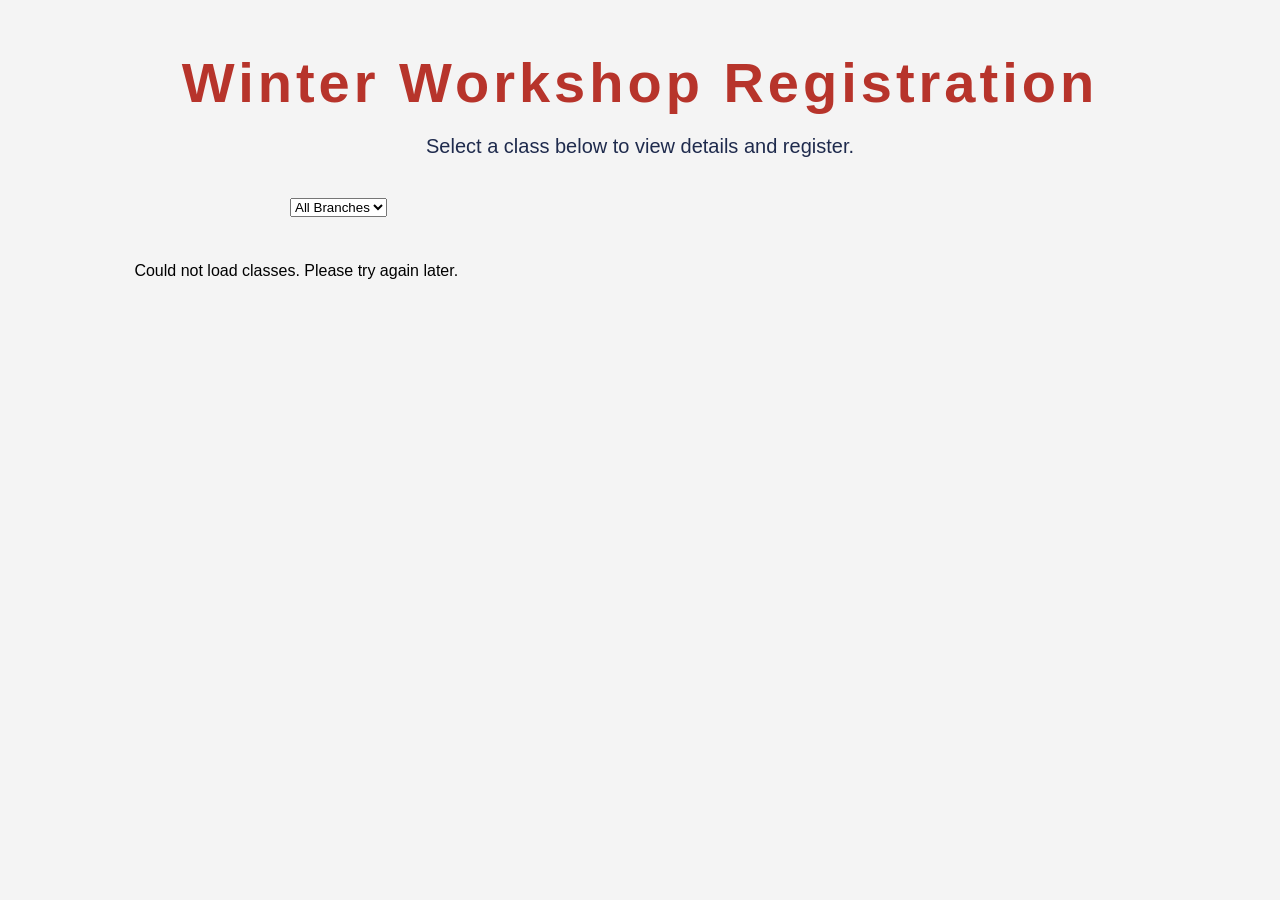
==== admin.html @ a2f255b1 "Add files via upload" ====
<!DOCTYPE html>
<html lang="en">
<head>
    <meta charset="UTF-8">
    <meta name="viewport" content="width=device-width, initial-scale=1.0">
    <title>Admin Class Entry</title>
 <!--grabs style info from csss file-->
    <link rel="stylesheet" href="style.css">
</head>

<body>
    <!--loads google sheet-->
     <a
    href="https://docs.google.com/spreadsheets/d/1ho8sNdXEAROHFPHTFDvMFfhpfFSWnmo-MfxPBIhjFlI/edit?gid=0#gid=0"
    target="_blank"
    class="sheet-link">
   Google Sheet
</a>
    
 <!--creates admin password. Should be made more secure-->
  <script>
    const adminPassword = prompt("Enter admin password:");

    if (adminPassword !== "DBC") {
        alert("Incorrect password.");
        window.location.href = "index.html";
    }
</script>

 
 <!--loads set up for admin page and creates input-->
<div class="classes-box">

    <h1>ADMIN CLASS ENTRY/EDIT PORTAL</h1>
    
    <p class="subtitle">
    This information will be used to sign up for classes. Please make sure it is correct. </p>

    <h2>Add New Class</h2>

    <label for="adminBranch">Branch</label>
    <input type="text" id="adminBranch" placeholder="Ex: Denver">

    <label for="adminClass">Class Name</label>
    <input type="text" id="adminClass" placeholder="Ex: Lighting Design">

    <label for="adminDate">Date</label>
    <input type="text" id="adminDate" placeholder="MM/DD/YYYY">

    <label for="adminTime">Time</label>
    <input type="text" id="adminTime" placeholder="Ex: 9-11 AM">

    <label for="adminDescription">Description</label>
    <textarea id="adminDescription" placeholder="Enter class description"></textarea>
    
     <label for="adminTeacher">Instructor</label>
    <input type="text" id="adminTeacher" placeholder="Who is teaching the class?">
    
    <label for="adminCapacity">Seat Capacity</label>
    <input type="number" id="adminCapacity" placeholder="Ex: 20">
    
     <label for="adminLunch">Is lunch provided?</label>
    <input type="text" id="adminLunch" placeholder="Yes/No">

    
     <label for="adminAddress">Address</label>
    <input type="text" id="adminAddress" placeholder="123 Main St, Denver, CO">


    <button type="button" onclick="addClass()">Add Class</button>

    <hr>

 <hr>

    <h2>Email Messages</h2>

    <p class="subtitle" style="text-align:left; font-size:14px; margin-bottom:10px;">
        Customize the message included in each automated email. Choose "Global" to set the default for every class, or pick one class to customize just that class's emails. Switching this dropdown without saving discards any unsaved edits below.
    </p>

    <label for="emailClassSelect">Apply To</label>
    <select id="emailClassSelect" onchange="switchEmailClass(this.value)">
        <option value="">Global (All Classes / Default)</option>
    </select>

    <label for="emailMessageSelect">Which Email to Edit</label>
    <select id="emailMessageSelect" onchange="switchEmailMessage(this.value)">
        <option value="confirmation">Confirmation Email</option>
        <option value="waitlist">Waitlist Email</option>
        <option value="removal">Registration Removed Email</option>
        <option value="cancellation">Registration Cancelled Email</option>
        <option value="update">Class Updated Email</option>
        <option value="classCancelled">Class Cancelled Email</option>
    </select>

    <div class="email-editor-row">
        <div class="email-editor-fields">

            <label for="emailMessageText">Message</label>
            <textarea id="emailMessageText" oninput="updateEmailTemplatePreview()"></textarea>

            <label style="display:flex; align-items:center; gap:8px; margin-top:22px;">
                <input type="checkbox" id="useCustomTemplate" style="width:auto;" onchange="handleCustomTemplateToggle()">
                Use a full custom HTML template instead of the message above
            </label>

            <div id="customTemplateSection" style="display:none;">

                <p class="subtitle" style="text-align:left; font-size:13px; margin-bottom:10px;">
                    Available placeholders for this email: <span id="emailPlaceholderHint"></span>. Anything else (like the calendar attachment or cancel link generation) still happens automatically &mdash; these placeholders just let you position them in your own layout.
                </p>

                <label for="emailTemplateText">Custom HTML Template</label>
                <textarea id="emailTemplateText" rows="14" oninput="updateEmailTemplatePreview()"></textarea>

            </div>

        </div>

        <div class="email-editor-preview">
            <h3>Live Preview</h3>
            <p class="subtitle" style="text-align:left; font-size:12px; margin-bottom:8px;">
                Shown with sample placeholder data so you can see the real layout.
            </p>
            <iframe id="emailPreviewFrame" class="email-preview-frame" title="Email preview"></iframe>
        </div>
    </div>

    <button type="button" onclick="saveEmailMessages()">Save Email Messages</button>

    <hr>
    <h2>Edit or Delete Existing Class</h2>

   <label for="existingClass">
    Select Existing Class
</label>

<select id="existingClass" onchange="loadClassForEditing()"><option value="">Select Existing Class</option></select>

<div id="editFieldsContainer" style="display:none;">

    <label for="editBranch">Branch</label>
    <input type="text" id="editBranch">

    <label for="editClass">Class Name</label>
    <input type="text" id="editClass">

    <label for="editDate">Date</label>
    <input type="text" id="editDate">

    <label for="editTime">Time</label>
    <input type="text" id="editTime">

    <label for="editDescription">Description</label>
    <textarea id="editDescription"></textarea>

    <label for="editTeacher">Instructor</label>
    <input type="text" id="editTeacher">

    <label for="editCapacity">Seat Capacity</label>
    <input type="number" id="editCapacity">

    <label for="editLunch">Is lunch provided?</label>
    <input type="text" id="editLunch">

    <label for="editAddress">Address</label>
    <input type="text" id="editAddress">

    <button type="button" onclick="updateClass()">
        Update Selected Class
    </button>

    <button type="button" onclick="deleteClass()">Delete Selected Class</button>

    <button type="button" onclick="downloadRoster()">Download Roster CSV</button>

</div>




 <h2>Remove Someone From Selected Class</h2>

<label for="registrationToRemove">Select Registration</label>

<select id="registrationToRemove">
    <option value="">Select a class first</option>
</select>

<button type="button" onclick="removeRegistration()">
    Remove Selected Registration
</button>


    <hr>

    <h2>Registrations</h2>

    <label for="registrationsSheetSelect">View</label>
    <select id="registrationsSheetSelect" onchange="loadSheetTable(this.value)">
        <option value="Master Registrations">Master Registrations</option>
    </select>

    <div id="registrationsTableWrapper" class="table-wrapper">
        <p>Loading registrations...</p>
    </div>

    <div class="export-row">
        <button type="button" class="small-button" onclick="exportSheetToExcel()">Download as XLSX file (Excel)</button>
    </div>

</div>

 <!--loads info into script page and updates google sheet with class info-->
<script>
    const script = document.createElement("script");
    script.src = "script.js?v=" + new Date().getTime();
    document.body.appendChild(script);
</script>
        
</body>
</html>
---- style.css ----
body {
    background: #f4f4f4;
    font-family: 'Montserrat', sans-serif;
}

.classes-box {

    width: 80%;

    max-width: 1200px;

    margin: 50px auto;

    background: white;

    padding: 40px;

    border-radius: 16px;

    border: 1px solid #d6d6d6;
}

h1 {

    text-align: center;

    font-size: 56px;

    font-weight: 800;

    letter-spacing: 4px;

    color: #b7342b;

    margin-bottom: 10px;
}

.subtitle {

    text-align: center;

    font-size: 20px;

    color: #1f2b4d;

    margin-bottom: 40px;
}

.classes-box label {

    display: block;

    margin-top: 22px;

    margin-bottom: 8px;

    font-size: 16px;

    font-weight: 600;

    color: #374151;
}

.classes-box input,
.classes-box select {

    width: 100%;

    padding: 14px;

    border: 1px solid #d1d5db;

    border-radius: 8px;

    font-size: 17px;

    font-family: 'Montserrat', sans-serif;

    box-sizing: border-box;
}

.classes-box button {

    width: 100%;

    margin-top: 35px;

    padding: 16px;

    background: #9b0035;

    color: white;

    border: none;

    border-radius: 8px;

    font-size: 18px;

    font-weight: bold;

    cursor: pointer;

    font-family: 'Montserrat', sans-serif;
}

.classes-box button:hover {

    background: #7a002a;
}

.confirmation-box {
    width: 80%;
    max-width: 1000px;
    margin: 80px auto;
    background: white;
    padding: 50px;
    border-radius: 16px;
    border: 1px solid #d6d6d6;
    text-align: center;
}

.confirmation-box h1 {
    font-size: 48px;
    font-weight: 600;
    letter-spacing: 4px;
    color: #b7342b;
    margin-bottom: 15px;
}

.confirmation-button {
    display: inline-block;
    margin-top: 30px;
    padding: 16px 28px;
    background: #9b0035;
    color: white;
    text-decoration: none;
    border-radius: 8px;
    font-size: 18px;
    font-weight: bold;
}

.confirmation-button:hover {
    background: #7a002a;
}

.secondary {
    font-size: 20;
}

#classDescription {

    margin-top: 20px;

    padding: 20px;

    background: #f9f9f9;

    border-left: 6px solid #9b0035;
    border-right: 6px solid #9b0035;

    
    border-radius: 8px;

    font-size: 16px;

    line-height: 1.6;

    color: #374151;
}

.page-header {
    width: 80%;
    max-width: 1200px;
    margin: 50px auto 30px auto;
    text-align: center;
}

.class-card button {
    width: 100%;
    margin-top: 20px;
    padding: 14px;
    background: #9b0035;
    color: white;
    border: none;
    border-radius: 8px;
    font-size: 16px;
    font-weight: bold;
    cursor: pointer;
}

.class-card button:hover {
    background: #7a002a;
}

.modal {
    display: none;
    position: fixed;
    z-index: 999;
    inset: 0;
    background: rgba(0,0,0,0.55);
    padding: 40px 20px;
    overflow-y: auto;
}

.modal-content {
    max-width: 650px;
    margin: auto;
    background: white;
    padding: 40px;
    border-radius: 16px;
    border: 1px solid #d6d6d6;
    position: relative;
}

.close-button {
    position: absolute;
    top: 15px;
    right: 20px;
    width: auto !important;
    background: none !important;
    color: #9b0035 !important;
    font-size: 32px !important;
    padding: 0 !important;
    margin: 0 !important;
}

.modal-content input,
.modal-content button {
    width: 100%;
    box-sizing: border-box;
}

.modal-content label {
    display: block;
    margin-top: 18px;
    margin-bottom: 8px;
    font-size: 16px;
    font-weight: 600;
    color: #374151;
}

.modal-content input {
    width: 100%;
    padding: 14px;
    border: 1px solid #d1d5db;
    border-radius: 8px;
    font-size: 16px;
    font-family: 'Montserrat', sans-serif;
    box-sizing: border-box;
}

.modal-content button:not(.close-button) {
    width: 100%;
    margin-top: 25px;
    padding: 16px;
    background: #9b0035;
    color: white;
    border: none;
    border-radius: 8px;
    font-size: 18px;
    font-weight: bold;
    cursor: pointer;
    font-family: 'Montserrat', sans-serif;
}

.modal-content button:not(.close-button):hover {
    background: #7a002a;
}

.modal-content hr {
    margin: 28px 0;
    border: none;
    border-top: 1px solid #d6d6d6;
}

.modal-content h2 {
    font-family: 'Montserrat', sans-serif;
    color: #b7342b;
    font-size: 34px;
    margin-bottom: 25px;
}

.modal-class-details {
    padding: 20px;
    background: #f9f9f9;
    border-left: 6px solid #9b0035;
    border-right: 6px solid #9b0035;
    border-radius: 8px;
    font-size: 16px;
    line-height: 1.6;
    color: #374151;
}

.admin-link {
    position: absolute;

    top: 20px;
    right: 20px;

    background: #9b0035;
    color: white;

    padding: 12px 18px;

    border-radius: 8px;

    text-decoration: none;

    font-family: 'Montserrat', sans-serif;
    font-weight: bold;

    z-index: 9999;

    box-shadow: 0 2px 10px rgba(0,0,0,0.15);

    transition: 0.2s ease;
}

.admin-link:hover {
    background: #7a002a;

    transform: translateY(-2px);
}

.sheet-link {
    position: absolute;

    top: 80px;
    right: 150px;

    background: #9b0035;
    color: white;

    padding: 12px 18px;

    border-radius: 8px;

    text-decoration: none;

    font-family: 'Montserrat', sans-serif;
    font-weight: bold;

    z-index: 999;
}

.sheet-link:hover {
    background: #16203a;
}

.map-button {
    display: block;
    width: 100%;
    box-sizing: border-box;
    margin-top: 18px;
    padding: 14px;
    background: #94792D ;
    color: white;
    text-align: center;
    text-decoration: none;
    border-radius: 8px;
    font-family: 'Montserrat', sans-serif;
    font-weight: bold;
}

.map-button:hover {
    background:  #DAC7A1;
}

.class-catalog {
    width: 80%;
    max-width: 1200px;
    margin: 0 auto 60px auto;
}

.branch-title {
    color: #b7342b;
    font-size: 35px;
    margin-top: 45px;
    margin-bottom: 20px;
}

.branch-grid {
    display: grid;
    grid-template-columns: repeat(auto-fit, minmax(360px, 1fr));
    gap: 26px;
}

.class-card {
    background: white;
    border: 1px solid #d6d6d6;
    border-radius: 16px;
    padding: 28px;
    box-shadow: 0 4px 14px rgba(0,0,0,0.04);
}

.class-card h3 {
    color: #b7342b;
    font-size: 28px;
    margin-top: 0;
    margin-bottom: 18px;
}

.class-card p {
    margin: 12px 0;
    line-height: 1.5;
}

.class-card button,
.map-button {
    margin-top: 14px;
}

.map-button {
    background: #a3862a;
}

.card-actions {
    display: grid;
    grid-template-columns: 1fr 1fr;
    gap: 14px;
    margin-top: 24px;
}

.card-actions .map-button,
.card-actions button {
    margin-top: 0;
}

.search-box {
    width: 80%;
    max-width: 700px;
    margin: 0 auto 45px auto;
}

.search-box input {
    width: 100%;
    padding: 18px 22px;
    border: 1px solid #d1d5db;
    border-radius: 12px;
    font-size: 18px;
    font-family: 'Montserrat', sans-serif;
    box-sizing: border-box;
    background: white;
}

@media (max-width: 700px) {
    .class-catalog {
        width: 92%;
    }

    .branch-grid {
        grid-template-columns: 1fr;
    }

    .card-actions {
        grid-template-columns: 1fr;
    }
}

.empty-state {
    width: 80%;
    max-width: 900px;
    margin: 60px auto;
    background: white;
    padding: 50px;
    border-radius: 16px;
    border: 1px solid#d6d6d6;
    text-align: center;
}

.empty-state h2 {
    color: #b7342b;
    font-size: 32px;
    margin-bottom: 10px;
}

.empty-state p {
    color: #1f2b4d;
    font-size: 18px;
}

.waitlist-badge {
    display: inline-block;
    background: #9b0035;
    color: white;
    padding: 6px 12px;
    border-radius: 999px;
    font-size: 13px;
    font-weight: 600;
    margin-bottom: 12px;
    margin-top: 4px;
}

.hidden-admin-link {
    color: inherit;
    text-decoration: none;
    cursor: default;
}

.hidden-admin-link:hover {
    color: inherit;
    text-decoration: none;
}

.table-wrapper {
    margin-top: 12px;
    max-height: 500px;
    overflow: auto;
    border: 1px solid #d6d6d6;
    border-radius: 8px;
}

.sheet-table {
    width: 100%;
    border-collapse: collapse;
    font-family: 'Montserrat', sans-serif;
    font-size: 14px;
}

.sheet-table th,
.sheet-table td {
    padding: 10px 14px;
    text-align: left;
    border-bottom: 1px solid #e5e7eb;
    white-space: nowrap;
}

.sheet-table thead th {
    position: sticky;
    top: 0;
    background: #9b0035;
    color: white;
    font-weight: 600;
}

.sheet-table tbody tr:nth-child(even) {
    background: #f9f9f9;
}

.export-row {
    text-align: right;
    margin-top: 10px;
}

.small-button {
    width: auto !important;
    padding: 5px 10px !important;
    font-size: 12px !important;
    margin-top: 0 !important;
}

.email-editor-row {
    display: flex;
    gap: 24px;
    align-items: flex-start;
    margin-top: 10px;
}

.email-editor-fields {
    flex: 1 1 380px;
    min-width: 280px;
}

.email-editor-preview {
    flex: 1 1 380px;
    min-width: 280px;
    position: sticky;
    top: 20px;
}

.email-editor-preview h3 {
    margin: 22px 0 8px 0;
    font-size: 16px;
    font-weight: 600;
    color: #374151;
}

.email-preview-frame {
    width: 100%;
    height: 560px;
    border: 1px solid #d1d5db;
    border-radius: 8px;
    background: white;
}

@media (max-width: 900px) {
    .email-editor-row {
        flex-direction: column;
    }
}
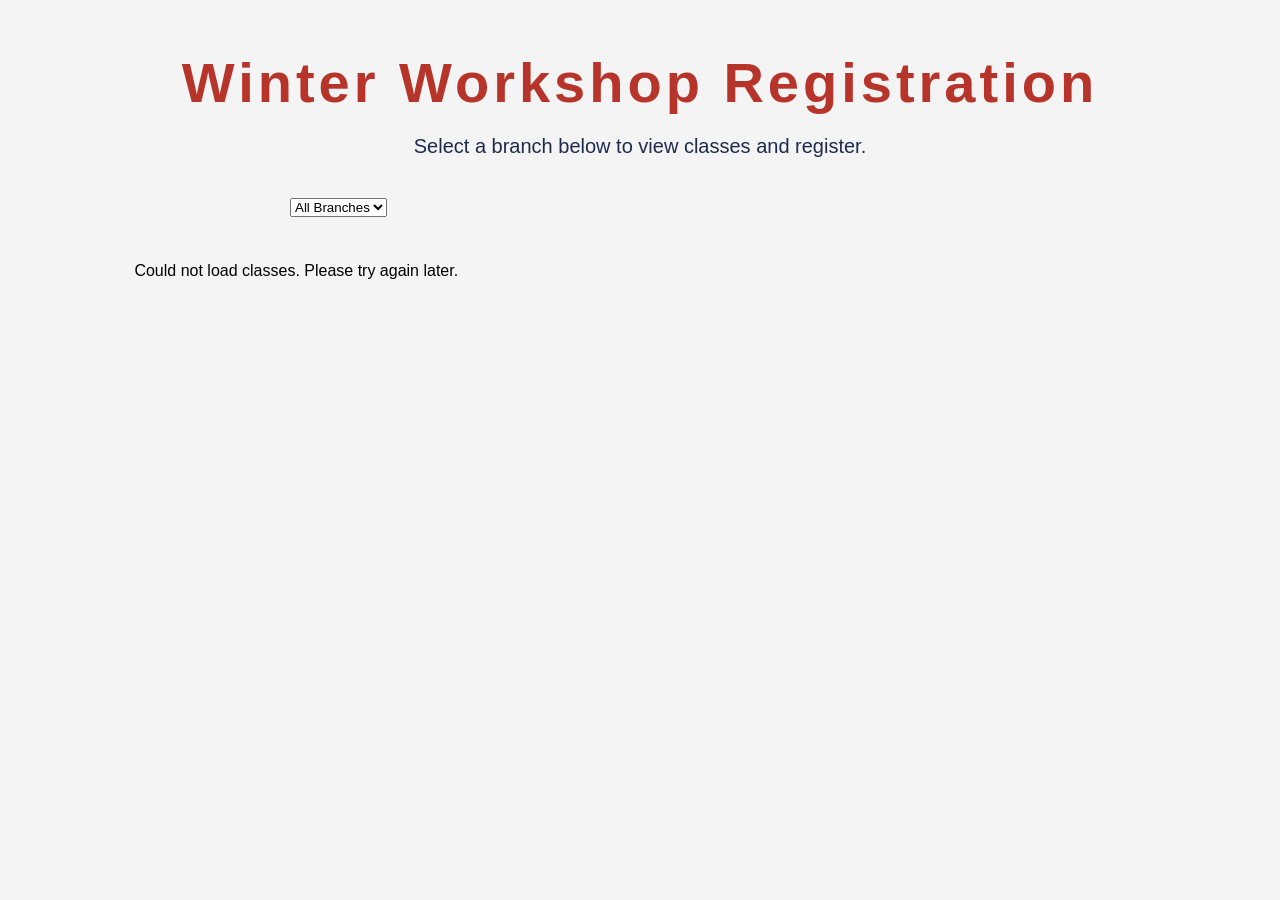
==== commit d28a43b6: "Add files via upload" ====
--- a/admin.html
+++ b/admin.html
@@ -36,162 +36,190 @@
     <p class="subtitle">
     This information will be used to sign up for classes. Please make sure it is correct. </p>
 
-    <h2>Add New Class</h2>
-
-    <label for="adminBranch">Branch</label>
-    <input type="text" id="adminBranch" placeholder="Ex: Denver">
-
-    <label for="adminClass">Class Name</label>
-    <input type="text" id="adminClass" placeholder="Ex: Lighting Design">
-
-    <label for="adminDate">Date</label>
-    <input type="text" id="adminDate" placeholder="MM/DD/YYYY">
-
-    <label for="adminTime">Time</label>
-    <input type="text" id="adminTime" placeholder="Ex: 9-11 AM">
-
-    <label for="adminDescription">Description</label>
-    <textarea id="adminDescription" placeholder="Enter class description"></textarea>
-    
-     <label for="adminTeacher">Instructor</label>
-    <input type="text" id="adminTeacher" placeholder="Who is teaching the class?">
-    
-    <label for="adminCapacity">Seat Capacity</label>
-    <input type="number" id="adminCapacity" placeholder="Ex: 20">
-    
-     <label for="adminLunch">Is lunch provided?</label>
-    <input type="text" id="adminLunch" placeholder="Yes/No">
-
-    
-     <label for="adminAddress">Address</label>
-    <input type="text" id="adminAddress" placeholder="123 Main St, Denver, CO">
-
-
-    <button type="button" onclick="addClass()">Add Class</button>
-
-    <hr>
-
- <hr>
-
-    <h2>Email Messages</h2>
-
-    <p class="subtitle" style="text-align:left; font-size:14px; margin-bottom:10px;">
-        Customize the message included in each automated email. Choose "Global" to set the default for every class, or pick one class to customize just that class's emails. Switching this dropdown without saving discards any unsaved edits below.
-    </p>
-
-    <label for="emailClassSelect">Apply To</label>
-    <select id="emailClassSelect" onchange="switchEmailClass(this.value)">
-        <option value="">Global (All Classes / Default)</option>
-    </select>
-
-    <label for="emailMessageSelect">Which Email to Edit</label>
-    <select id="emailMessageSelect" onchange="switchEmailMessage(this.value)">
-        <option value="confirmation">Confirmation Email</option>
-        <option value="waitlist">Waitlist Email</option>
-        <option value="removal">Registration Removed Email</option>
-        <option value="cancellation">Registration Cancelled Email</option>
-        <option value="update">Class Updated Email</option>
-        <option value="classCancelled">Class Cancelled Email</option>
-    </select>
-
-    <div class="email-editor-row">
-        <div class="email-editor-fields">
-
-            <label for="emailMessageText">Message</label>
-            <textarea id="emailMessageText" oninput="updateEmailTemplatePreview()"></textarea>
-
-            <label style="display:flex; align-items:center; gap:8px; margin-top:22px;">
-                <input type="checkbox" id="useCustomTemplate" style="width:auto;" onchange="handleCustomTemplateToggle()">
-                Use a full custom HTML template instead of the message above
-            </label>
-
-            <div id="customTemplateSection" style="display:none;">
-
-                <p class="subtitle" style="text-align:left; font-size:13px; margin-bottom:10px;">
-                    Available placeholders for this email: <span id="emailPlaceholderHint"></span>. Anything else (like the calendar attachment or cancel link generation) still happens automatically &mdash; these placeholders just let you position them in your own layout.
+    <details class="collapsible-section">
+        <summary><h2>Add New Class</h2></summary>
+
+        <label for="adminBranch">Branch</label>
+        <input type="text" id="adminBranch" placeholder="Ex: Denver">
+
+        <label for="adminClass">Class Name</label>
+        <input type="text" id="adminClass" placeholder="Ex: Lighting Design">
+
+        <label for="adminDate">Date</label>
+        <input type="text" id="adminDate" placeholder="MM/DD/YYYY">
+
+        <label for="adminTime">Time</label>
+        <input type="text" id="adminTime" placeholder="Ex: 9-11 AM">
+
+        <label for="adminDescription">Description</label>
+        <textarea id="adminDescription" placeholder="Enter class description"></textarea>
+
+         <label for="adminTeacher">Instructor</label>
+        <input type="text" id="adminTeacher" placeholder="Who is teaching the class?">
+
+        <label for="adminCapacity">Seat Capacity</label>
+        <input type="number" id="adminCapacity" placeholder="Ex: 20">
+
+         <label for="adminLunch">Is lunch provided?</label>
+        <input type="text" id="adminLunch" placeholder="Yes/No">
+
+
+         <label for="adminAddress">Address</label>
+        <input type="text" id="adminAddress" placeholder="123 Main St, Denver, CO">
+
+
+        <button type="button" onclick="addClass()">Add Class</button>
+    </details>
+
+    <hr>
+
+    <details class="collapsible-section">
+        <summary><h2>Bulk Import Classes (CSV)</h2></summary>
+
+        <p class="subtitle" style="text-align:left; font-size:14px; margin-bottom:10px;">
+            Upload a CSV with columns: <strong>Branch, Class Name, Date, Time, Description, Instructor, Capacity, Lunch, Address</strong> (only Branch, Class Name, Date, and Time are required)
+
+        <label for="classCsvFile">CSV File</label>
+        <div style="display:flex; align-items:center; gap:14px;">
+            <input type="file" id="classCsvFile" accept=".csv" style="width:auto;">
+            <button type="button" class="csv-import-button" onclick="importClassesFromCSV()">Import Classes from CSV</button>
+        </div>
+    </details>
+
+    <hr>
+
+    <details class="collapsible-section">
+        <summary><h2>Email Messages</h2></summary>
+
+        <p class="subtitle" style="text-align:left; font-size:14px; margin-bottom:10px;">
+            Customize the message included in each automated email. Choose "Global" to set the default for every class, or pick one class to customize just that class's emails. Switching this dropdown without saving discards any unsaved edits below.
+        </p>
+
+        <label for="emailClassSelect">Apply To</label>
+        <select id="emailClassSelect" onchange="switchEmailClass(this.value)">
+            <option value="">Global (All Classes / Default)</option>
+        </select>
+
+        <label for="emailMessageSelect">Which Email to Edit</label>
+        <select id="emailMessageSelect" onchange="switchEmailMessage(this.value)">
+            <option value="confirmation">Confirmation Email</option>
+            <option value="waitlist">Waitlist Email</option>
+            <option value="removal">Registration Removed Email</option>
+            <option value="cancellation">Registration Cancelled Email</option>
+            <option value="update">Class Updated Email</option>
+            <option value="classCancelled">Class Cancelled Email</option>
+        </select>
+
+        <div class="email-editor-row">
+            <div class="email-editor-fields">
+
+                <label for="emailMessageText">
+                    Message
+                    <span id="messageAutoSaveIndicator" style="opacity:0; transition:opacity 0.3s ease; color:#16a34a; font-size:13px; font-weight:600; margin-left:8px;">Saved</span>
+                </label>
+                <textarea id="emailMessageText" oninput="updateEmailTemplatePreview()" onblur="autoSaveMessage()"></textarea>
+
+                <p id="messageOverriddenNotice" style="display:none; text-align:left; font-size:13px; color:#9b0035; font-weight:600; margin-top:8px; margin-bottom:0;">
+                    A custom HTML template is active for this email. This message was only copied into the template as a starting point &mdash; editing it here won't change the preview or the actual email. Edit the Custom HTML Template below instead.
                 </p>
 
-                <label for="emailTemplateText">Custom HTML Template</label>
-                <textarea id="emailTemplateText" rows="14" oninput="updateEmailTemplatePreview()"></textarea>
+                <label style="display:flex; align-items:center; gap:8px; margin-top:22px;">
+                    <input type="checkbox" id="useCustomTemplate" style="width:auto;" onchange="handleCustomTemplateToggle()">
+                    Use a full custom HTML template instead of the message above (advanced)
+                </label>
+
+                <div id="customTemplateSection" style="display:none;">
+
+                    <p class="subtitle" style="text-align:left; font-size:13px; margin-bottom:10px;">
+                        Available placeholders for this email: <span id="emailPlaceholderHint"></span>. Anything else (like the calendar attachment or cancel link generation) still happens automatically &mdash; these placeholders just let you position them in your own layout.
+                    </p>
+
+                    <div style="display:flex; align-items:center; gap:14px; margin-top:22px; margin-bottom:8px;">
+                        <label for="emailTemplateText" style="margin:0;">Custom HTML Template</label>
+                        <button type="button" class="template-save-button" onclick="saveEmailMessages()">Save Email Messages</button>
+                    </div>
+                    <textarea id="emailTemplateText" rows="14" oninput="updateEmailTemplatePreview()"></textarea>
+
+                </div>
 
             </div>
 
+            <div class="email-editor-preview">
+                <h3>Live Preview</h3>
+                <p class="subtitle" style="text-align:left; font-size:12px; margin-bottom:8px;">
+                    Shown with sample placeholder data so you can see the real layout.
+                </p>
+                <iframe id="emailPreviewFrame" class="email-preview-frame" title="Email preview"></iframe>
+            </div>
         </div>
-
-        <div class="email-editor-preview">
-            <h3>Live Preview</h3>
-            <p class="subtitle" style="text-align:left; font-size:12px; margin-bottom:8px;">
-                Shown with sample placeholder data so you can see the real layout.
-            </p>
-            <iframe id="emailPreviewFrame" class="email-preview-frame" title="Email preview"></iframe>
+    </details>
+
+    <hr>
+
+    <details class="collapsible-section">
+        <summary><h2>Edit or Delete Existing Class</h2></summary>
+
+        <label for="existingClass">
+            Select Existing Class to Edit
+        </label>
+
+        <select id="existingClass" onchange="loadClassForEditing()"><option value="">Select Existing Class</option></select>
+
+        <div id="editFieldsContainer" style="display:none;">
+
+            <label for="editBranch">Branch</label>
+            <input type="text" id="editBranch">
+
+            <label for="editClass">Class Name</label>
+            <input type="text" id="editClass">
+
+            <label for="editDate">Date</label>
+            <input type="text" id="editDate">
+
+            <label for="editTime">Time</label>
+            <input type="text" id="editTime">
+
+            <label for="editDescription">Description</label>
+            <textarea id="editDescription"></textarea>
+
+            <label for="editTeacher">Instructor</label>
+            <input type="text" id="editTeacher">
+
+            <label for="editCapacity">Seat Capacity</label>
+            <input type="number" id="editCapacity">
+
+            <label for="editLunch">Is lunch provided?</label>
+            <input type="text" id="editLunch">
+
+            <label for="editAddress">Address</label>
+            <input type="text" id="editAddress">
+
+            <button type="button" onclick="updateClass()">
+                Update Selected Class
+            </button>
+
+            <button type="button" onclick="deleteClass()">Delete Selected Class</button>
+
+            <button type="button" onclick="downloadRoster()">Download Roster CSV</button>
+
         </div>
-    </div>
-
-    <button type="button" onclick="saveEmailMessages()">Save Email Messages</button>
-
-    <hr>
-    <h2>Edit or Delete Existing Class</h2>
-
-   <label for="existingClass">
-    Select Existing Class
-</label>
-
-<select id="existingClass" onchange="loadClassForEditing()"><option value="">Select Existing Class</option></select>
-
-<div id="editFieldsContainer" style="display:none;">
-
-    <label for="editBranch">Branch</label>
-    <input type="text" id="editBranch">
-
-    <label for="editClass">Class Name</label>
-    <input type="text" id="editClass">
-
-    <label for="editDate">Date</label>
-    <input type="text" id="editDate">
-
-    <label for="editTime">Time</label>
-    <input type="text" id="editTime">
-
-    <label for="editDescription">Description</label>
-    <textarea id="editDescription"></textarea>
-
-    <label for="editTeacher">Instructor</label>
-    <input type="text" id="editTeacher">
-
-    <label for="editCapacity">Seat Capacity</label>
-    <input type="number" id="editCapacity">
-
-    <label for="editLunch">Is lunch provided?</label>
-    <input type="text" id="editLunch">
-
-    <label for="editAddress">Address</label>
-    <input type="text" id="editAddress">
-
-    <button type="button" onclick="updateClass()">
-        Update Selected Class
-    </button>
-
-    <button type="button" onclick="deleteClass()">Delete Selected Class</button>
-
-    <button type="button" onclick="downloadRoster()">Download Roster CSV</button>
-
-</div>
-
-
-
-
- <h2>Remove Someone From Selected Class</h2>
-
-<label for="registrationToRemove">Select Registration</label>
-
-<select id="registrationToRemove">
-    <option value="">Select a class first</option>
-</select>
-
-<button type="button" onclick="removeRegistration()">
-    Remove Selected Registration
-</button>
-
+    </details>
+
+    <hr>
+
+    <details class="collapsible-section">
+        <summary><h2>Remove Someone From Selected Class</h2></summary>
+
+        <label for="registrationToRemove">Select Registration</label>
+
+        <select id="registrationToRemove">
+            <option value="">Select a class first</option>
+        </select>
+
+        <button type="button" onclick="removeRegistration()">
+            Remove Selected Registration
+        </button>
+    </details>
 
     <hr>
 
--- a/style.css
+++ b/style.css
@@ -77,6 +77,12 @@
     font-family: 'Montserrat', sans-serif;
 
     box-sizing: border-box;
+}
+
+.classes-box textarea:disabled {
+    background: #f3f4f6;
+    color: #9ca3af;
+    cursor: not-allowed;
 }
 
 .classes-box button {
@@ -145,7 +151,7 @@
 }
 
 .secondary {
-    font-size: 20;
+    font-size: 20px;
 }
 
 #classDescription {
@@ -178,7 +184,7 @@
 
 .class-card button {
     width: 100%;
-    margin-top: 20px;
+    margin-top: 14px;
     padding: 14px;
     background: #9b0035;
     color: white;
@@ -352,9 +358,9 @@
     display: block;
     width: 100%;
     box-sizing: border-box;
-    margin-top: 18px;
+    margin-top: 14px;
     padding: 14px;
-    background: #94792D ;
+    background: #a3862a;
     color: white;
     text-align: center;
     text-decoration: none;
@@ -373,11 +379,73 @@
     margin: 0 auto 60px auto;
 }
 
-.branch-title {
-    color: #b7342b;
-    font-size: 35px;
-    margin-top: 45px;
-    margin-bottom: 20px;
+.branch-tiles {
+    display: grid;
+    grid-template-columns: repeat(auto-fit, minmax(340px, 1fr));
+    align-items: start;
+    gap: 26px;
+    margin-top: 10px;
+}
+
+.branch-tile {
+    background: white;
+    border: 2px solid #d6d6d6;
+    border-radius: 16px;
+    box-shadow: 0 4px 14px rgba(0,0,0,0.04);
+    padding: 36px;
+    cursor: pointer;
+    transition: border-color 0.2s ease;
+}
+
+.branch-tile-expanded {
+    cursor: default;
+    border-color: #9b0035;
+    margin-bottom: 26px;
+}
+
+.branch-tile-summary-clickable {
+    cursor: pointer;
+}
+
+.branch-tile-heading {
+    display: flex;
+    align-items: center;
+    justify-content: space-between;
+    gap: 12px;
+}
+
+.branch-tile-heading h3 {
+    color: #b7342b;
+    font-size: 30px;
+    margin: 0;
+}
+
+.branch-tile-arrow {
+    color: #b7342b;
+    font-size: 16px;
+    flex-shrink: 0;
+    transition: transform 0.2s ease;
+}
+
+.branch-tile-expanded .branch-tile-arrow {
+    transform: rotate(180deg);
+}
+
+.branch-tile-address {
+    color: #6b7280;
+    font-size: 16px;
+    margin: 12px 0 0 0;
+}
+
+.branch-tile-count {
+    color: #9b0035;
+    font-size: 15px;
+    font-weight: 600;
+    margin: 8px 0 0 0;
+}
+
+.branch-tile-expanded .branch-grid {
+    margin-top: 28px;
 }
 
 .branch-grid {
@@ -404,15 +472,6 @@
 .class-card p {
     margin: 12px 0;
     line-height: 1.5;
-}
-
-.class-card button,
-.map-button {
-    margin-top: 14px;
-}
-
-.map-button {
-    background: #a3862a;
 }
 
 .card-actions {
@@ -449,6 +508,7 @@
         width: 92%;
     }
 
+    .branch-tiles,
     .branch-grid {
         grid-template-columns: 1fr;
     }
@@ -550,6 +610,21 @@
     margin-top: 0 !important;
 }
 
+.template-save-button {
+    width: auto !important;
+    padding: 6px 14px !important;
+    font-size: 12px !important;
+    margin-top: 0 !important;
+    white-space: nowrap;
+}
+
+.csv-import-button {
+    width: auto !important;
+    padding: 10px 20px !important;
+    font-size: 14px !important;
+    margin-top: 0 !important;
+}
+
 .email-editor-row {
     display: flex;
     gap: 24px;
@@ -589,3 +664,34 @@
         flex-direction: column;
     }
 }
+
+.collapsible-section {
+    margin-top: 20px;
+}
+
+.collapsible-section summary {
+    cursor: pointer;
+    list-style: none;
+}
+
+.collapsible-section summary::-webkit-details-marker {
+    display: none;
+}
+
+.collapsible-section summary h2 {
+    display: inline-flex;
+    align-items: center;
+    gap: 12px;
+    margin-top: 0;
+}
+
+.collapsible-section summary h2::before {
+    content: "\25B6";
+    font-size: 20px;
+    color: #b7342b;
+    transition: transform 0.2s ease;
+}
+
+.collapsible-section[open] summary h2::before {
+    transform: rotate(90deg);
+}
